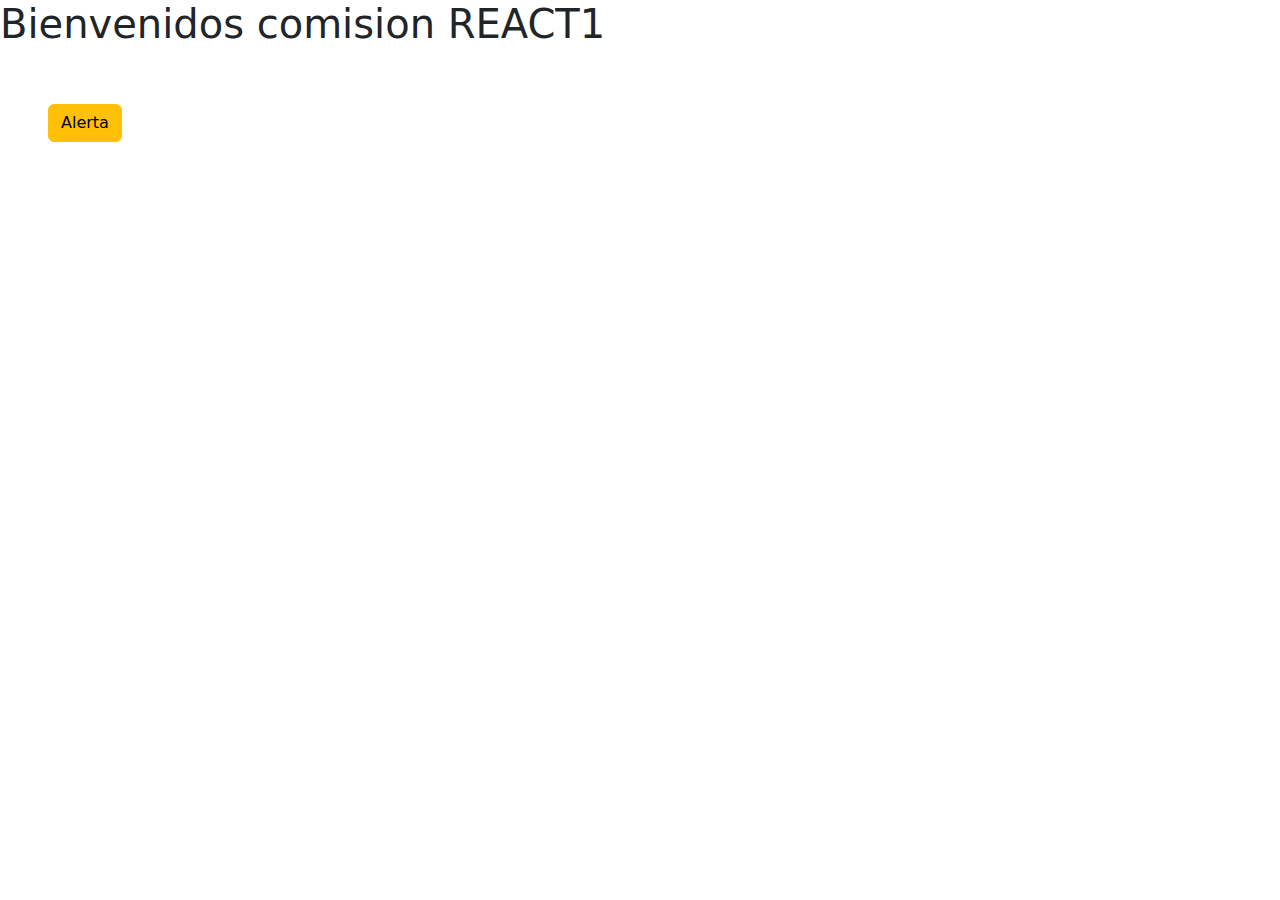
==== index.html @ 7c9046ed "Merge branch '08-callbacks' of https://github.com/LucasFerruchi/introJavaScript-2024 into 08_callbac" ====
<!DOCTYPE html>
<html lang="en">
  <head>
    <meta charset="UTF-8" />
    <meta name="viewport" content="width=device-width, initial-scale=1.0" />
    <link
      rel="shortcut icon"
      href="https://cdn-icons-png.flaticon.com/512/5968/5968292.png"
      type="image/x-icon"
    />
    <link
      href="https://cdn.jsdelivr.net/npm/bootstrap@5.3.3/dist/css/bootstrap.min.css"
      rel="stylesheet"
      integrity="sha384-QWTKZyjpPEjISv5WaRU9OFeRpok6YctnYmDr5pNlyT2bRjXh0JMhjY6hW+ALEwIH"
      crossorigin="anonymous"
    />
    <link rel="stylesheet" href="./style.css" />
    <title>Intro javaScript 2024</title>
  </head>

  <body>
    <header></header>
    <main>
      <h1>Bienvenidos comision REACT1</h1>
      <button class="btn btn-warning m-5" onclick="alert('Soy un alerta')">
        Alerta
      </button>
      <!-- <script>
        alert("Soy un alerta");
      </script> -->
    </main>
    <footer></footer>
    <script
      src="https://cdn.jsdelivr.net/npm/bootstrap@5.3.3/dist/js/bootstrap.bundle.min.js"
      integrity="sha384-YvpcrYf0tY3lHB60NNkmXc5s9fDVZLESaAA55NDzOxhy9GkcIdslK1eN7N6jIeHz"
      crossorigin="anonymous"
    ></script>
    <script src="./js/08-callbacks.js"></script>
  </body>
</html>
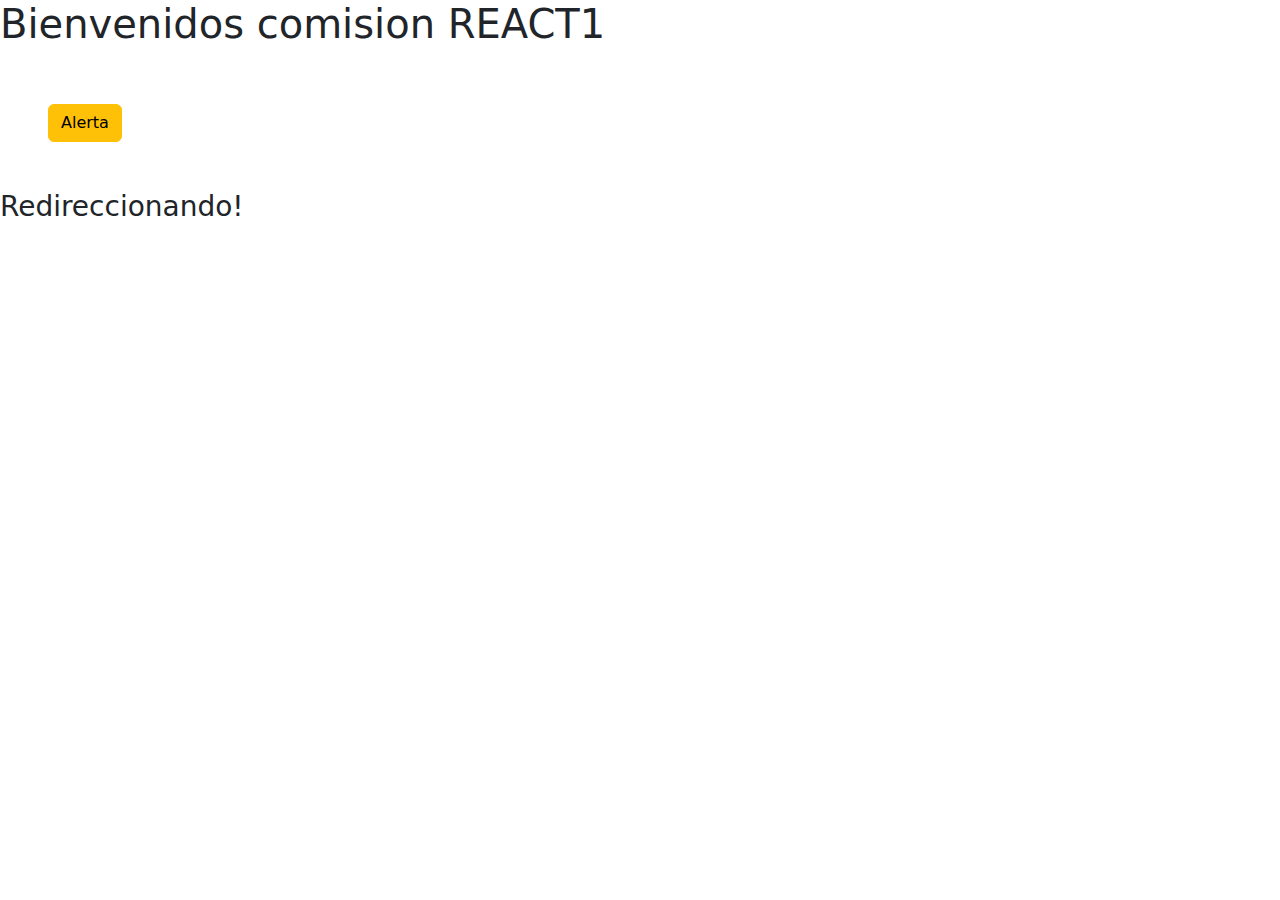
==== commit 827ddaf8: "metodo NAVIGATOR. LOCATION. MANEJO DE TIEMPO SETINTERVAL, CLEARINTERVAL Y SETTIMEOUT. CREACION DE CO" ====
--- a/index.html
+++ b/index.html
@@ -35,6 +35,6 @@
       integrity="sha384-YvpcrYf0tY3lHB60NNkmXc5s9fDVZLESaAA55NDzOxhy9GkcIdslK1eN7N6jIeHz"
       crossorigin="anonymous"
     ></script>
-    <script src="./js/08-callbacks.js"></script>
+    <script src="./js/11_DOMyBOM.js"></script>
   </body>
 </html>
